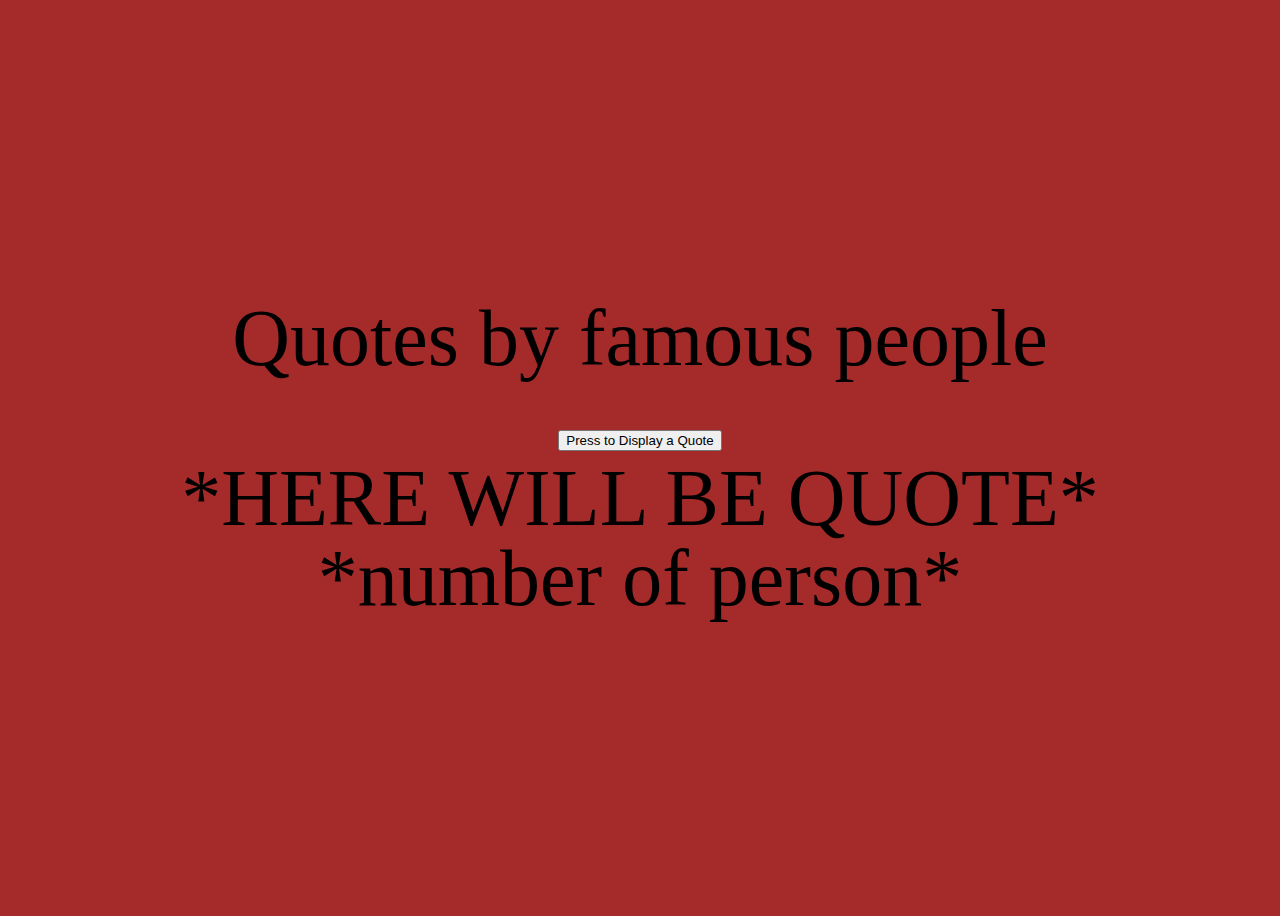
==== Projects/quotes/index.html @ 842f44cb "new lines" ====
<!DOCTYPE html>
<html lang="en" dir="ltr">
  <head>
    <meta charset="utf-8">
    <link rel="stylesheet" href="style.css" style="text/css">
    <title></title>
  </head>
  <body>
      <div class="container">
        <div class="">Quotes by famous people</div>
        <button type="button">Press to Display a Quote</button>
        <div class="">*HERE WILL BE QUOTE*</div>
        <div class="">*number of person* </div>

      </div>

    <script src=file:///C:/Users/domin/github/tutorials_1/Projects/quotes/scipt.js></script>
  </body>
</html>
---- Projects/quotes/style.css ----
body {
  min-height: 100vh;
  display: flex;
  align-items: center;
  justify-content: center;
  background-color: brown;
}

.container {
  text-align: center;
  line-height: 5rem;
  font-size: 5rem;

}
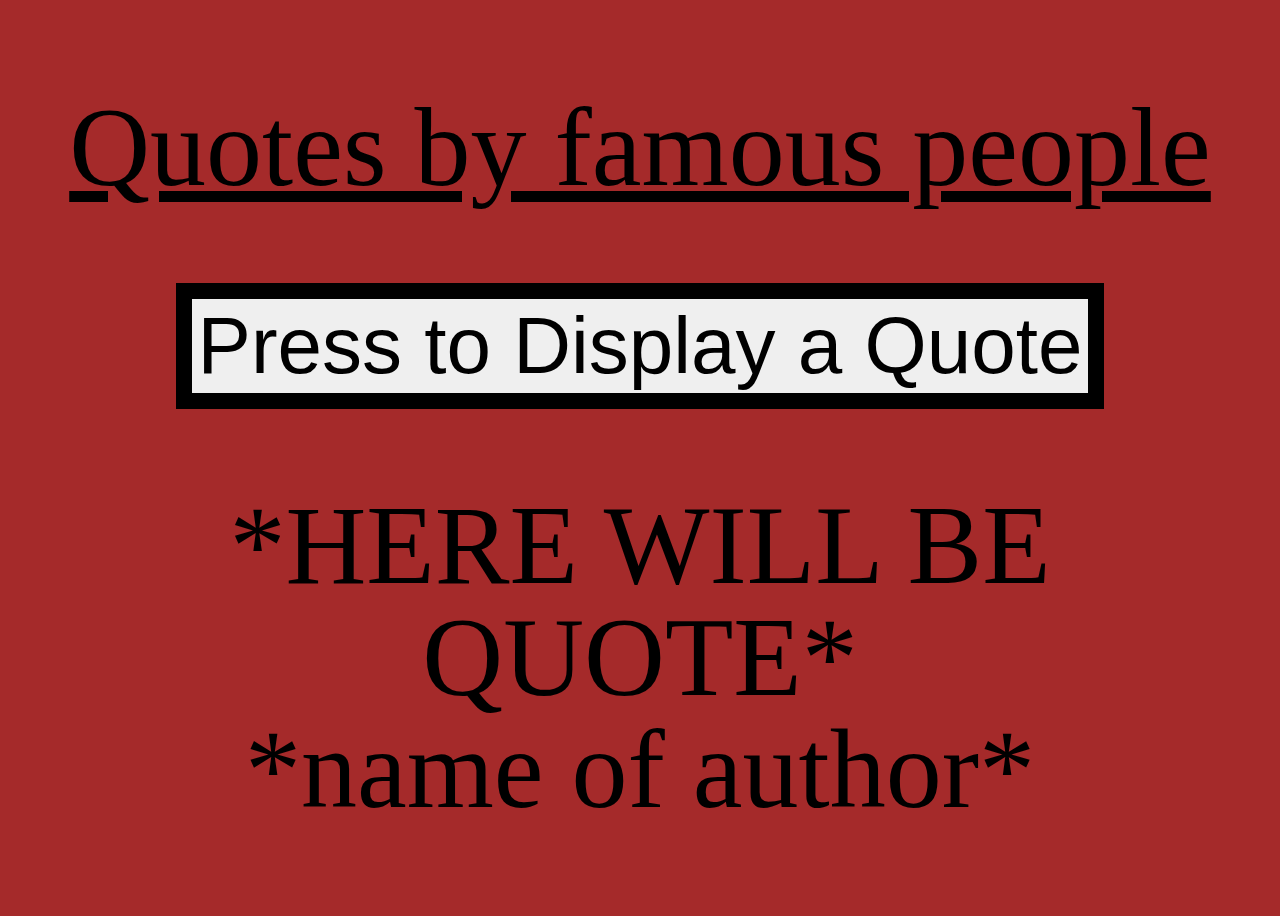
==== commit 46c21627: "new" ====
--- a/Projects/quotes/index.html
+++ b/Projects/quotes/index.html
@@ -7,10 +7,10 @@
   </head>
   <body>
       <div class="container">
-        <div class="">Quotes by famous people</div>
-        <button type="button">Press to Display a Quote</button>
-        <div class="">*HERE WILL BE QUOTE*</div>
-        <div class="">*number of person* </div>
+        <div class="title">Quotes by famous people</div>
+        <button type="button" class="btn">Press to Display a Quote</button>
+        <div class="quote">*HERE WILL BE QUOTE*</div>
+        <div class="author">*name of author* </div>
 
       </div>
 
--- a/Projects/quotes/style.css
+++ b/Projects/quotes/style.css
@@ -10,7 +10,17 @@
 
 .container {
   text-align: center;
-  line-height: 5rem;
-  font-size: 5rem;
+  line-height: 7rem;
+  font-size: 7rem;
 
 }
+.btn {
+  font-size: 5rem;
+  margin-bottom: 5rem;
+  margin-top: 5rem;
+  border: 1rem solid black;
+}
+
+.title{
+  text-decoration: underline;
+}
